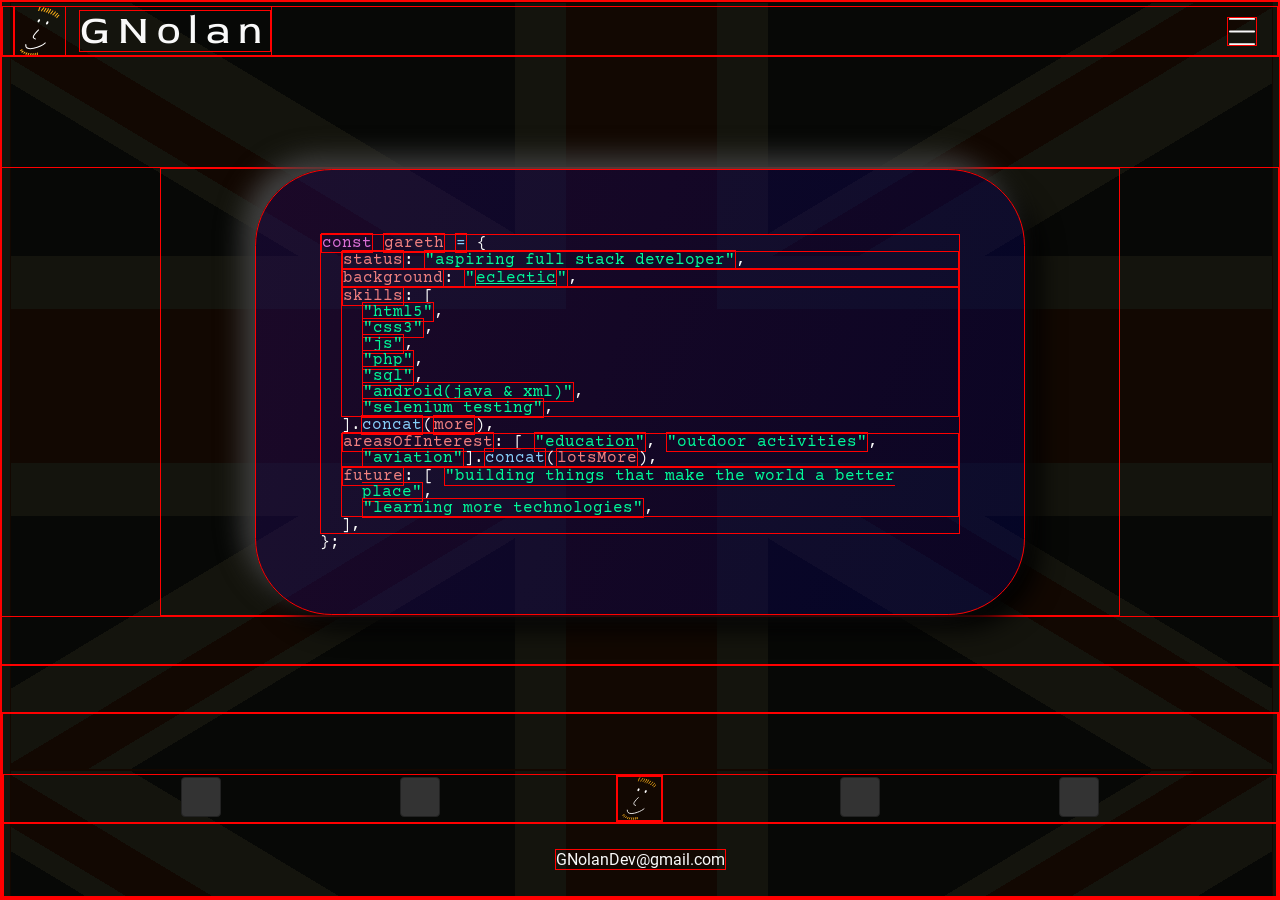
==== index.html @ c21ca638 "Animate menu with js - need to fix over wide screen problem" ====
<!DOCTYPE html>
<html lang="en">
  <head>
    <meta charset="UTF-8" />
    <meta http-equiv="X-UA-Compatible" content="IE=edge" />
    <meta name="viewport" content="width=device-width, initial-scale=1.0" />
    <link rel="stylesheet" href="css/normalise.css" />
    <link rel="stylesheet" href="css/unionflagbackground.css" />
    <link rel="stylesheet" href="css/main.css" />
    <title>Portfolio Playground</title>
  </head>
  <body>
    <div id="background-container">
      <div class="flag-uk-container"></div>
      <div class="flag-uk-container" id="flagBackground2"></div>
      <div class="flag-uk-container" id="flagBackground3"></div>
    </div>
    <div id="overlay"></div>
    <header id="pageHeader">
      <nav>
        <a href="index.html#pageHeader" id="homeLogoLink">
          <div class="logo logo-dark" id="logoNavbar"></div>
          <h1>GNolan</h1>
        </a>
        <ul id="menu">
          <li><a href="about.html">About Me</a></li>
          <li><a href="skills.html">Skills</a></li>
          <li><a href="projects.html">Projects</a></li>
          <li><a href="blog.html">Blog</a></li>
          <li><a href="resources.html">Resources</a></li>
          <li><a href="contact.html">Contact</a></li>
        </ul>
        <svg
          id="hamburgerIcon"
          height="29px"
          width="30px"
          viewBox="0 0 29 30"
          version="1.1"
          xmlns="http://www.w3.org/2000/svg"
          xmlns:xlink="http://www.w3.org/1999/xlink"
        >
          <g>
            <g>
              <rect
                class="tophamburger hamburger"
                x="0"
                y="0"
                width="29"
                height="2"
                rx="1"
              ></rect>
              <rect
                class="middlehamburger hamburger"
                x="0"
                y="14"
                width="29"
                height="2"
                rx="1"
              ></rect>
              <rect
                class="bottomhamburger hamburger"
                x="0"
                y="28"
                width="29"
                height="2"
                rx="1"
              ></rect>
            </g>
          </g>
        </svg>
      </nav>
    </header>
    <main>
      <section id="hero-container">
        <div id="hero-content">
          <div class="tab">
            <span class="declare-word">const</span>
            <span class="variable-word">gareth</span>
            <span class="method-word">=</span> {
            <div class="tab">
              <span class="variable-word">status</span>:
              <span class="string-word">"aspiring full stack developer"</span>,
            </div>
            <div class="tab">
              <span class="variable-word">background</span>:
              <span class="string-word"
                >"<a href="about.html">eclectic</a>"</span
              >,<br />
            </div>
            <div class="tab">
              <span class="variable-word">skills</span>: [<br />
              <span class="string-word">"html5"</span>,<br />
              <span class="string-word">"css3"</span>,<br />
              <span class="string-word">"js"</span>,<br />
              <span class="string-word">"php"</span>,<br />
              <span class="string-word">"sql"</span>,<br />
              <span class="string-word">"android(java & xml)"</span>,<br />
              <span class="string-word">"selenium testing"</span>,
            </div>
            ].<span class="method-word">concat</span>(<span
              class="variable-word"
              >more</span
            >),<br />
            <div class="tab">
              <span class="variable-word">areasOfInterest</span>: [
              <span class="string-word">"education"</span>,
              <span class="string-word">"outdoor activities"</span>,
              <span class="string-word">"aviation"</span>].<span
                class="method-word"
                >concat</span
              >(<span class="variable-word">lotsMore</span>),
            </div>
            <div class="tab">
              <span class="variable-word">future</span>: [
              <span class="string-word"
                >"building things that make the world a better place"</span
              >,<br />
              <span class="string-word">"learning more technologies"</span>,
            </div>
            ],<br />
          </div>
          };
        </div>
      </section>
    </main>
    <div id="footerSpacer"></div>
    <footer>
      <address>
        <section id="socialContainer">
          <div class="social-media" id="logoFB"></div>
          <div class="social-media" id="logoTW"></div>
          <div id="logoDecorationContainer">
            <div class="logo logo-dark" id="logoDecoration"></div>
          </div>
          <div class="social-media" id="logoLI"></div>
          <div class="social-media" id="logoEM"></div>
        </section>
        <div id="footerEmail">
          <a href="mailto:GNolanDev@gmail.com">GNolanDev@gmail.com</a>
        </div>
      </address>
    </footer>
    <script src="js/menu.js"></script>
  </body>
</html>
---- css/normalise.css ----
/* Thanks to http://meyerweb.com/eric/tools/css/reset/  for some time saving :-)
   v2.0 | 20110126
   License: none (public domain)
   With further additions by GNolan
*/

*,
*::before,
*::after {
  box-sizing: border-box;
}

html,
body,
div,
span,
applet,
object,
iframe,
h1,
h2,
h3,
h4,
h5,
h6,
p,
blockquote,
pre,
a,
abbr,
acronym,
address,
big,
cite,
code,
del,
dfn,
em,
img,
ins,
kbd,
q,
s,
samp,
small,
strike,
strong,
sub,
sup,
tt,
var,
b,
u,
i,
center,
dl,
dt,
dd,
ol,
ul,
li,
fieldset,
form,
label,
legend,
table,
caption,
tbody,
tfoot,
thead,
tr,
th,
td,
article,
aside,
canvas,
details,
embed,
figure,
figcaption,
footer,
header,
hgroup,
menu,
nav,
output,
ruby,
section,
summary,
time,
mark,
audio,
video {
  margin: 0;
  padding: 0;
  border: 0;
  font-size: 100%;
  font: inherit;
  vertical-align: baseline;
}
/* HTML5 display-role reset for older browsers */
article,
aside,
details,
figcaption,
figure,
footer,
header,
hgroup,
menu,
nav,
section {
  display: block;
}
body {
  line-height: 1;
}
ol,
ul {
  list-style: none;
}
blockquote,
q {
  quotes: none;
}
blockquote:before,
blockquote:after,
q:before,
q:after {
  content: "";
  content: none;
}
table {
  border-collapse: collapse;
  border-spacing: 0;
}

a {
  color: inherit;
  text-decoration: none;
}

/* *:focus {
  outline: none;
} */
---- css/unionflagbackground.css ----
:root {
  --flag-blue: rgb(0, 36, 125);
  --flag-red: rgb(207, 20, 43);
  /* set this to adjust the size of the flag: 1vw makes the flag take 100% of the viewport width
   * 0.5vw gives half width etc */
  --flag-unit: 1vw;
}

.flag-uk-container {
  background-color: var(--flag-blue);
  height: calc(60 * var(--flag-unit));
  left: 0;
  margin: auto;
  right: 0;
  width: calc(100 * var(--flag-unit) - 17px);
}

.flag-uk-container:before {
  content: "";
  display: block;
  height: 100%;
  width: 100%;
  background: linear-gradient(
      transparent 40%,
      var(--flag-red) 40%,
      var(--flag-red) 60%,
      transparent 60%
    ),
    linear-gradient(
      90deg,
      transparent 44%,
      var(--flag-red) 44%,
      var(--flag-red) 56%,
      transparent 56%
    ),
    linear-gradient(transparent 33%, white 33%, white 67%, transparent 67%),
    linear-gradient(
      90deg,
      transparent 40%,
      white 40%,
      white 60%,
      transparent 60%
    ),
    /* little red lines here */ /* bottom-right */
      linear-gradient(
        31deg,
        transparent 50%,
        var(--flag-red) 0,
        var(--flag-red) 53.4%,
        transparent 0
      )
      calc(50 * var(--flag-unit)) calc(30 * var(--flag-unit)),
    /* top left */
      linear-gradient(
        31deg,
        transparent 50%,
        var(--flag-red) 0,
        var(--flag-red) 53.4%,
        transparent 0
      )
      calc(-50 * var(--flag-unit)) calc(-26 * var(--flag-unit)),
    /* top right */
      linear-gradient(
        329deg,
        transparent 50%,
        var(--flag-red) 0,
        var(--flag-red) 53.4%,
        transparent 0
      )
      calc(50 * var(--flag-unit)) calc(-30 * var(--flag-unit)),
    /* bottom left */
      linear-gradient(
        329deg,
        transparent 50%,
        var(--flag-red) 0,
        var(--flag-red) 53.4%,
        transparent 0
      )
      calc(-50 * var(--flag-unit)) calc(34 * var(--flag-unit)),
    linear-gradient(
      31deg,
      transparent 45%,
      white 45%,
      white 55%,
      transparent 55%
    ),
    linear-gradient(
      329deg,
      transparent 45%,
      white 45%,
      white 55%,
      transparent 55%
    );
  background-repeat: no-repeat;
}
---- css/main.css ----
:root {
  /* unit to control the size of the flag background */
  --flag-unit: 1vw;
  --color-dark-foreground: #f9f9f9;
  --color-dark-background: #101010;
}

/* removed browser default highlighting as it looks awful! */
/* *:focus::after {
  content: "";
  display: block;
  height: 2px;
  background-color: var(--color-dark-foreground);
  width: 100%;
} */

:root * {
  border: 1px solid red;
}

@font-face {
  font-family: "Red Rose";
  src: url("../fonts/RedRose-VariableFont_wght.ttf");
}

@font-face {
  font-family: "Courier Prime";
  src: url("../fonts/Courier_Prime/CourierPrime-Regular.ttf");
}

@font-face {
  font-family: Roboto-Regular;
  src: url("../fonts/Roboto-Regular.ttf");
}

@font-face {
  font-family: Raleway;
  src: url("../fonts/Raleway-VariableFont_wght.ttf");
}

@font-face {
  font-family: RalewayDots;
  src: url("../fonts/RalewayDots-Regular.ttf");
}

@font-face {
  font-family: PoiretOne;
  src: url("../fonts/PoiretOne-Regular.ttf");
}

@font-face {
  font-family: Forum;
  src: url("../fonts/Forum-Regular.ttf");
}

body {
  color: var(--color-dark-foreground);
  display: flex;
  flex-direction: column;
  font-family: Roboto-Regular, Verdana, Geneva, Tahoma, sans-serif;
  justify-content: space-between;
  min-height: 100vh;
}

#background-container {
  height: 100%;
  position: fixed;
  overflow: hidden;
  width: 100%;
  z-index: -2;
}

.flag-uk-container {
  position: absolute;
}

#flagBackground2 {
  display: block;
  top: calc(60 * var(--flag-unit));
}

#flagBackground3 {
  display: block;
  top: calc(2 * (60 * var(--flag-unit)));
}

#overlay {
  background-color: rgba(8, 8, 0, 0.95);
  height: 100%;
  position: fixed;
  width: 100%;
  z-index: -1;
}

#pageHeader {
  color: var(--color-dark-foreground);
  display: flex;
  flex-grow: 0;
  font-family: "Red Rose", Verdana, Geneva, Tahoma, sans-serif;
  height: 56px;
  margin-bottom: 5vw;
  padding-top: 4px;
}

#pageHeader h1 {
  font-size: 2.5rem;
  letter-spacing: 0.5rem;
  margin-left: 1vw;
}

.logo-dark {
  content: url("../images/logos/colour_beard_no_eb_ondarkbg_thicker.svg");
}

#logoNavbar {
  height: 52px;
  width: 52px;
}

#logoDecoration {
  height: 45px;
  width: 45px;
}

#homeLogoLink {
  align-items: center;
  display: flex;
  margin-left: 10px;
}

#hamburgerIcon {
  fill: var(--color-dark-foreground);
  margin: auto 20px;
}

#pageHeader .hamburger {
  transition: all 0.3s ease-out;
}

#pageHeader.expanded .tophamburger {
  transform: translate3d(5px, 5px, 0) rotate(45deg);
  transform-origin: top left;
}

#pageHeader.expanded .middlehamburger {
  width: 0;
}

#pageHeader.expanded .bottomhamburger {
  transform: translate3d(-16px, 6px, 0) rotate(-45deg);
  transform-origin: top left;
}

#pageHeader > nav {
  align-items: center;
  display: flex;
  justify-content: space-between;
  overflow: hidden;
  width: 100%;
}

#pageHeader > nav ul {
  transition: opacity 0.5s ease, left 0.3s ease;
  background-color: var(--color-dark-background);
  display: flex;
  flex-direction: column;
  height: calc(100% - 60px);
  left: 100%;
  opacity: 0;
  position: absolute;
  top: 58px;
  width: 0;
}

#pageHeader > nav ul a {
  display: block;
}

#pageHeader.expanded > nav ul {
  left: 0;
  opacity: 1;
  padding: 10px 20px;
  transition: opacity 0.3s ease, left 0.1s ease-in;
  width: 100%;
}

#pageHeader > nav ul li {
  font-family: Raleway, Verdana, Geneva, Tahoma, sans-serif;
  font-size: 2rem;
  letter-spacing: 0.1rem;
  line-height: 2rem;
  padding: 10px 0;
  transition: font-size ease 0.2s;
}

#pageHeader > nav ul li:hover,
#pageHeader > nav ul li:focus {
  font-size: 2.2rem;
}

main {
  flex-grow: 0;
}

#hero-container {
  font-family: "Courier Prime", monospace;
  margin: 0 auto;
  max-width: 75vw;
}

#hero-content {
  background-image: linear-gradient(
      110deg,
      rgba(161, 35, 35, 0.1) 0%,
      rgba(0, 0, 0, 0.1) 100%
    ),
    linear-gradient(rgba(0, 0, 129, 0.3) 0%, rgba(0, 0, 129, 0.3) 100%);
  border-radius: 6vw;
  box-shadow: -1vw -1vw 2vw #404040, 1vw 1vw 2vw black;
  box-sizing: content-box;
  margin: 0 auto;
  max-width: 40em;
  overflow: hidden;
  padding: 5vw;
}

#hero-content a {
  text-decoration: underline;
}

.declare-word {
  color: orchid;
}

.variable-word {
  color: lightcoral;
}

.method-word {
  color: lightskyblue;
}

.string-word {
  color: mediumspringgreen;
}

.tab {
  padding-left: 2ch;
  text-indent: -2ch;
}

#footer-spacer {
  flex-grow: 1;
}

footer {
  flex-grow: 0;
  width: 100%;
}

#socialContainer {
  display: flex;
  justify-content: space-evenly;
  margin-top: 60px;
}

.social-media {
  background-color: #333333;
  border: 1px solid #222222;
  border-radius: 4px;
  height: 40px;
  margin: 2px;
  width: 40px;
}

#footerEmail {
  padding: 28px 0;
  text-align: center;
}

@media (min-aspect-ratio: 5/3) {
  #flagBackground2 {
    display: none;
  }
}

@media (min-aspect-ratio: 5/6) {
  #flagBackground3 {
    display: none;
  }
}

@media only screen and (min-width: 600px) {
  /* #pageHeader > nav ul {
    flex-direction: row;
  } */
}
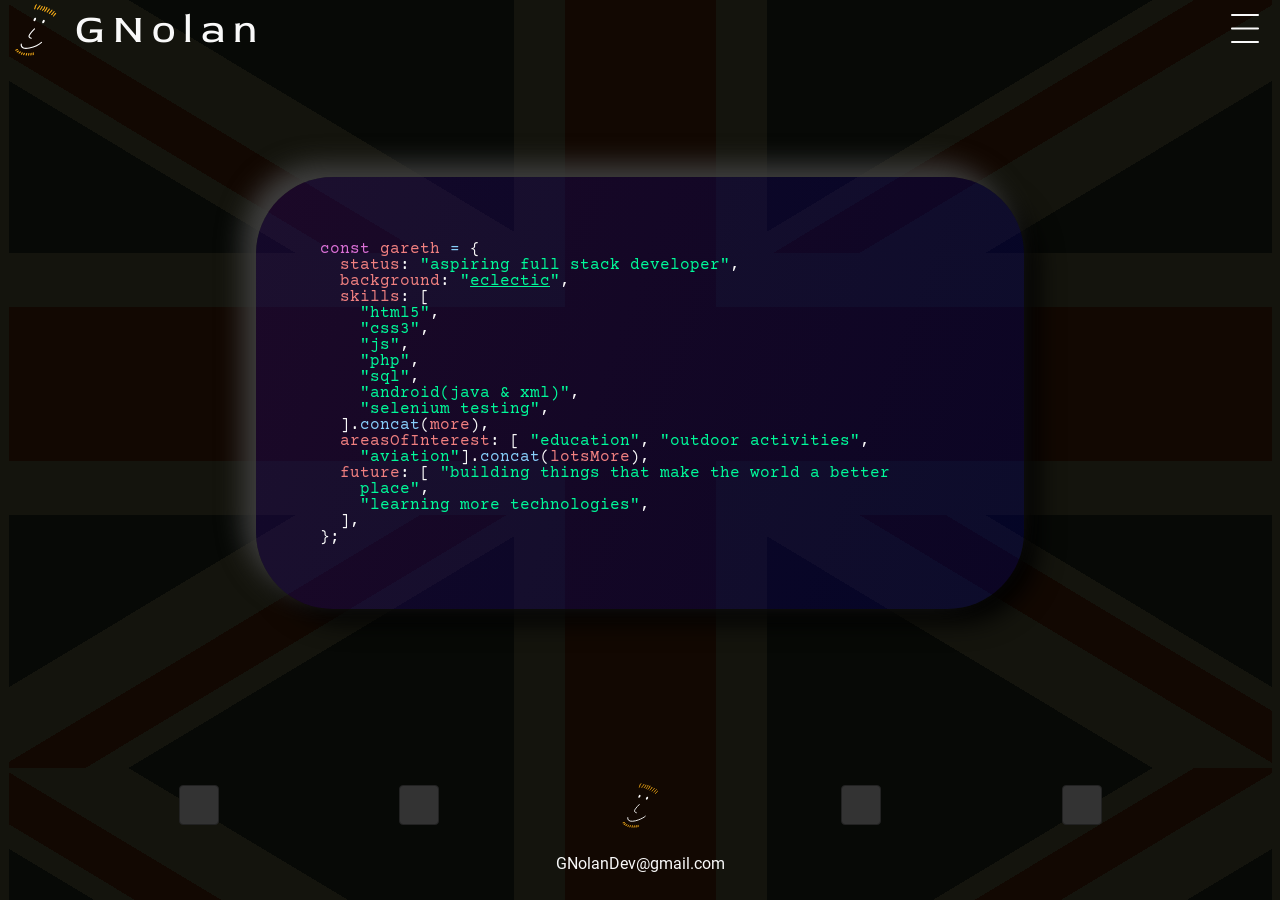
==== commit 4aba8f41: "Add animation on menu open - still to remove brief scrollar appearance on expansion" ====
--- a/index.html
+++ b/index.html
@@ -22,6 +22,45 @@
           <div class="logo logo-dark" id="logoNavbar"></div>
           <h1>GNolan</h1>
         </a>
+        <button id="hamburgerIcon">
+          <svg
+            height="29px"
+            width="30px"
+            viewBox="0 0 29 30"
+            version="1.1"
+            xmlns="http://www.w3.org/2000/svg"
+            xmlns:xlink="http://www.w3.org/1999/xlink"
+          >
+            <g>
+              <g>
+                <rect
+                  class="tophamburger hamburger"
+                  x="0"
+                  y="0"
+                  width="29"
+                  height="2"
+                  rx="1"
+                ></rect>
+                <rect
+                  class="middlehamburger hamburger"
+                  x="0"
+                  y="14"
+                  width="29"
+                  height="2"
+                  rx="1"
+                ></rect>
+                <rect
+                  class="bottomhamburger hamburger"
+                  x="0"
+                  y="28"
+                  width="29"
+                  height="2"
+                  rx="1"
+                ></rect>
+              </g>
+            </g>
+          </svg>
+        </button>
         <ul id="menu">
           <li><a href="about.html">About Me</a></li>
           <li><a href="skills.html">Skills</a></li>
@@ -30,44 +69,6 @@
           <li><a href="resources.html">Resources</a></li>
           <li><a href="contact.html">Contact</a></li>
         </ul>
-        <svg
-          id="hamburgerIcon"
-          height="29px"
-          width="30px"
-          viewBox="0 0 29 30"
-          version="1.1"
-          xmlns="http://www.w3.org/2000/svg"
-          xmlns:xlink="http://www.w3.org/1999/xlink"
-        >
-          <g>
-            <g>
-              <rect
-                class="tophamburger hamburger"
-                x="0"
-                y="0"
-                width="29"
-                height="2"
-                rx="1"
-              ></rect>
-              <rect
-                class="middlehamburger hamburger"
-                x="0"
-                y="14"
-                width="29"
-                height="2"
-                rx="1"
-              ></rect>
-              <rect
-                class="bottomhamburger hamburger"
-                x="0"
-                y="28"
-                width="29"
-                height="2"
-                rx="1"
-              ></rect>
-            </g>
-          </g>
-        </svg>
       </nav>
     </header>
     <main>
--- a/css/normalise.css
+++ b/css/normalise.css
@@ -140,6 +140,14 @@
   text-decoration: none;
 }
 
+button {
+  all: unset;
+}
+
+button:focus:not(:focus-visible) {
+  outline: none;
+}
+
 /* *:focus {
   outline: none;
 } */
--- a/css/main.css
+++ b/css/main.css
@@ -14,9 +14,9 @@
   width: 100%;
 } */
 
-:root * {
+/* :root * {
   border: 1px solid red;
-}
+} */
 
 @font-face {
   font-family: "Red Rose";
@@ -60,6 +60,10 @@
   font-family: Roboto-Regular, Verdana, Geneva, Tahoma, sans-serif;
   justify-content: space-between;
   min-height: 100vh;
+}
+
+button:focus-visible {
+  box-shadow: 0 0 4px 0 black, 0 0 14px 0 var(--color-dark-foreground);
 }
 
 #background-container {
@@ -160,13 +164,16 @@
 }
 
 #pageHeader > nav ul {
-  transition: opacity 0.5s ease, left 0.3s ease;
+  transition: padding 0.5s ease, opacity 0.5s ease, left 0.3s ease,
+    width 0.2s ease;
   background-color: var(--color-dark-background);
   display: flex;
   flex-direction: column;
   height: calc(100% - 60px);
   left: 100%;
   opacity: 0;
+  overflow: hidden;
+  padding: 0;
   position: absolute;
   top: 58px;
   width: 0;
@@ -180,7 +187,8 @@
   left: 0;
   opacity: 1;
   padding: 10px 20px;
-  transition: opacity 0.3s ease, left 0.1s ease-in;
+  transition: padding 0.01s ease 0.05s, opacity 0.4s ease, left 0.05s ease-in,
+    width 0.01s ease-in 0.05s;
   width: 100%;
 }
 
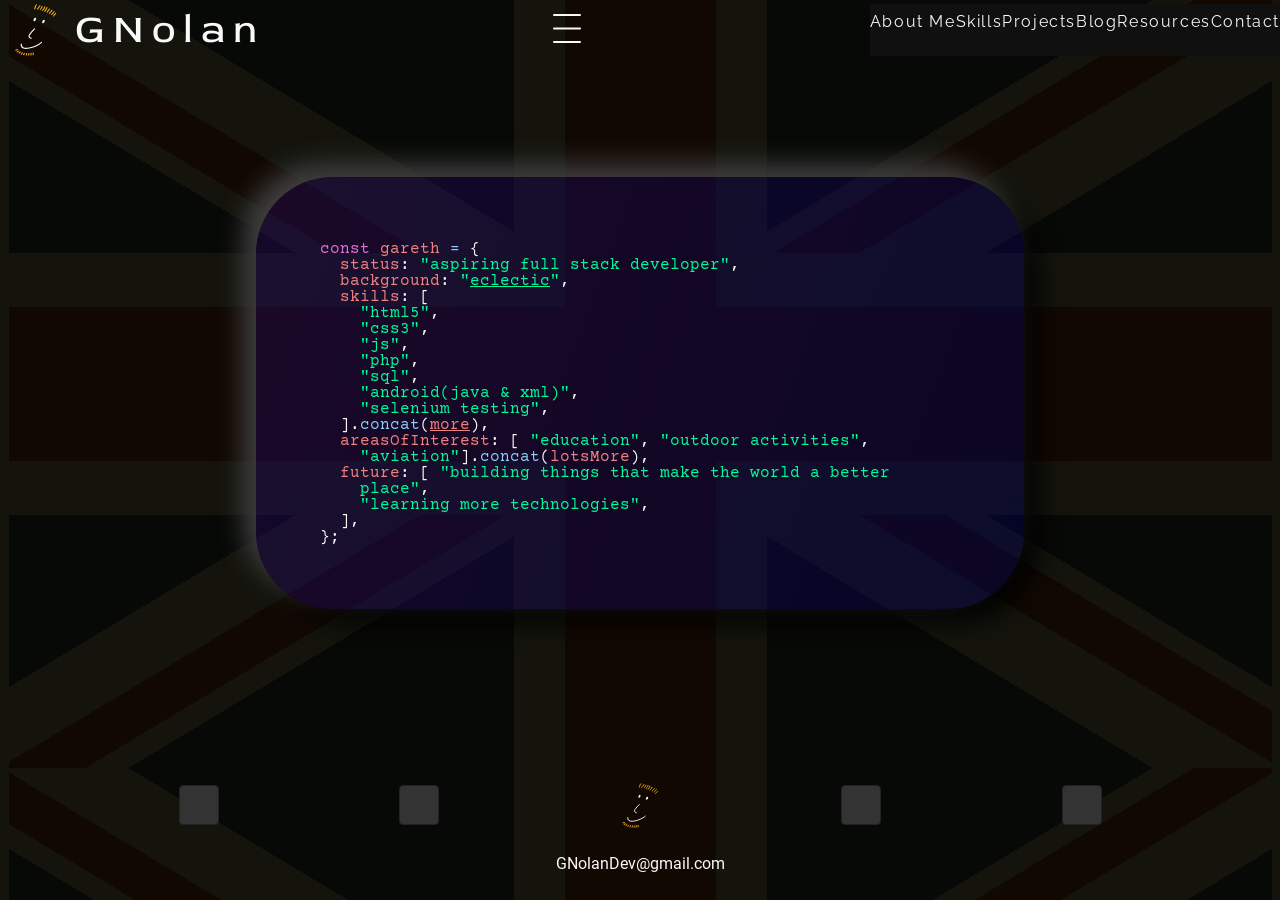
==== commit f6e8760e: "Finish animating dropdown nav menu & improve focus highlight style. Begin larger screens menu style." ====
--- a/index.html
+++ b/index.html
@@ -100,7 +100,7 @@
             </div>
             ].<span class="method-word">concat</span>(<span
               class="variable-word"
-              >more</span
+              ><a href="skills.html">more</a></span
             >),<br />
             <div class="tab">
               <span class="variable-word">areasOfInterest</span>: [
--- a/css/normalise.css
+++ b/css/normalise.css
@@ -8,6 +8,10 @@
 *::before,
 *::after {
   box-sizing: border-box;
+}
+
+*:focus {
+  outline: none;
 }
 
 html,
@@ -147,7 +151,3 @@
 button:focus:not(:focus-visible) {
   outline: none;
 }
-
-/* *:focus {
-  outline: none;
-} */
--- a/css/main.css
+++ b/css/main.css
@@ -1,23 +1,22 @@
 :root {
   /* unit to control the size of the flag background */
   --flag-unit: 1vw;
-  --color-dark-foreground: #f9f9f9;
-  --color-dark-background: #101010;
+  --color-foreground: #f9f9f9;
+  --color-background: #101010;
 }
 
 /* removed browser default highlighting as it looks awful! */
-/* *:focus::after {
-  content: "";
-  display: block;
-  height: 2px;
-  background-color: var(--color-dark-foreground);
-  width: 100%;
-} */
+*:focus {
+  outline: 2px dotted var(--color-foreground);
+  outline-offset: 4px;
+}
 
 /* :root * {
   border: 1px solid red;
 } */
 
+/* TODO: Social media Icons  */
+
 @font-face {
   font-family: "Red Rose";
   src: url("../fonts/RedRose-VariableFont_wght.ttf");
@@ -54,7 +53,7 @@
 }
 
 body {
-  color: var(--color-dark-foreground);
+  color: var(--color-foreground);
   display: flex;
   flex-direction: column;
   font-family: Roboto-Regular, Verdana, Geneva, Tahoma, sans-serif;
@@ -63,7 +62,8 @@
 }
 
 button:focus-visible {
-  box-shadow: 0 0 4px 0 black, 0 0 14px 0 var(--color-dark-foreground);
+  box-shadow: 0 0 4px 0 var(--color-background),
+    0 0 14px 0 var(--color-foreground);
 }
 
 #background-container {
@@ -97,7 +97,7 @@
 }
 
 #pageHeader {
-  color: var(--color-dark-foreground);
+  color: var(--color-foreground);
   display: flex;
   flex-grow: 0;
   font-family: "Red Rose", Verdana, Geneva, Tahoma, sans-serif;
@@ -133,7 +133,7 @@
 }
 
 #hamburgerIcon {
-  fill: var(--color-dark-foreground);
+  fill: var(--color-foreground);
   margin: auto 20px;
 }
 
@@ -159,14 +159,13 @@
   align-items: center;
   display: flex;
   justify-content: space-between;
-  overflow: hidden;
   width: 100%;
 }
 
 #pageHeader > nav ul {
-  transition: padding 0.5s ease, opacity 0.5s ease, left 0.3s ease,
-    width 0.2s ease;
-  background-color: var(--color-dark-background);
+  transition: padding 0.01s 0.5s, opacity 0.5s ease, left 0.01s 0.51s,
+    width 0.01s 0.5s;
+  background-color: var(--color-background);
   display: flex;
   flex-direction: column;
   height: calc(100% - 60px);
@@ -196,7 +195,7 @@
   font-family: Raleway, Verdana, Geneva, Tahoma, sans-serif;
   font-size: 2rem;
   letter-spacing: 0.1rem;
-  line-height: 2rem;
+  line-height: 2;
   padding: 10px 0;
   transition: font-size ease 0.2s;
 }
@@ -298,8 +297,19 @@
   }
 }
 
-@media only screen and (min-width: 600px) {
-  /* #pageHeader > nav ul {
+@media only screen and (min-width: 900px) {
+  #pageHeader > nav ul {
     flex-direction: row;
-  } */
-}
+    height: 100%;
+    left: 0;
+    opacity: 1;
+    position: relative;
+    top: 0;
+    width: revert;
+  }
+
+  #pageHeader > nav ul li {
+    font-size: 1rem;
+    line-height: 1;
+  }
+}
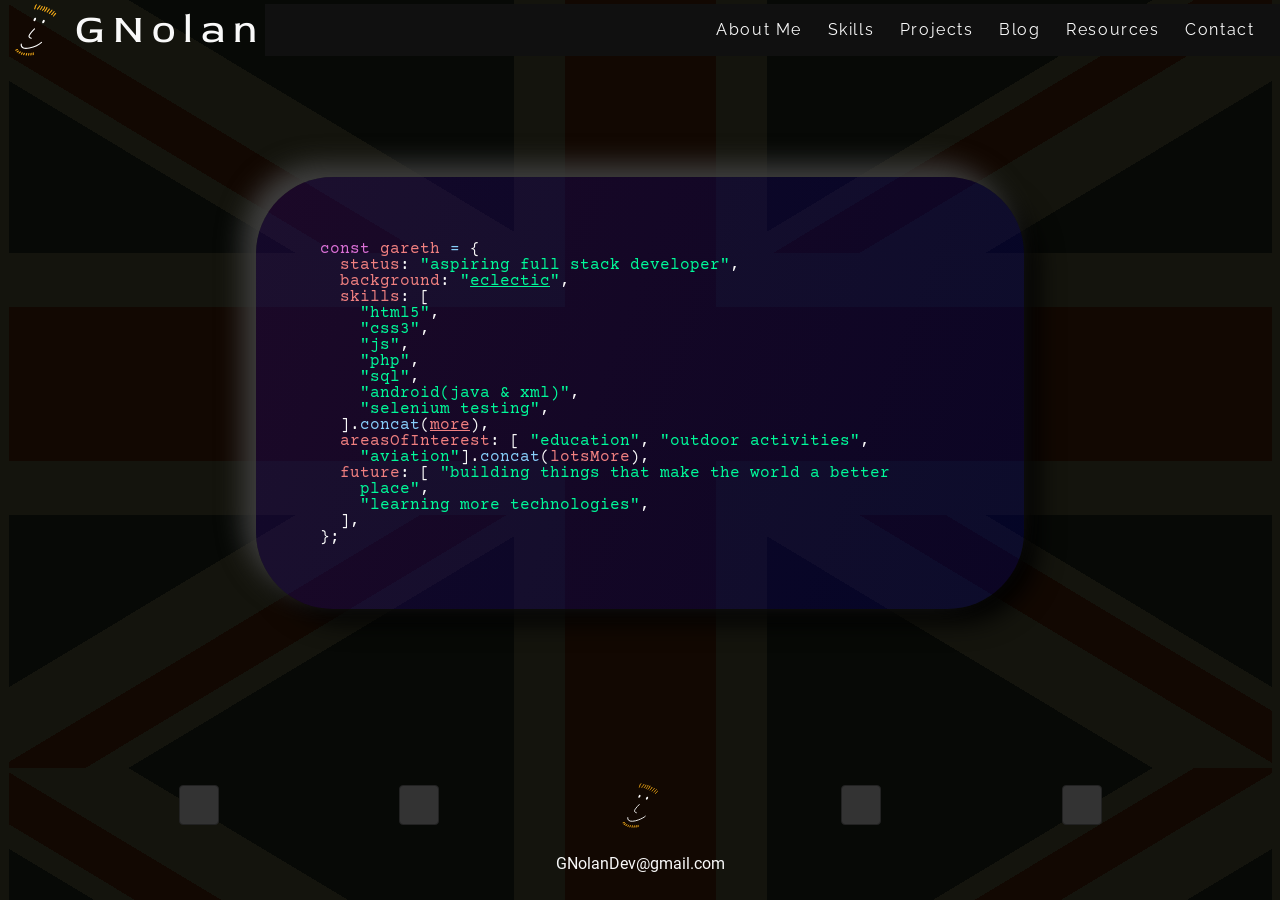
==== commit d169682d: "Fix favicon so chrome doesn't break by removing svg. Begin 'skills' page" ====
--- a/index.html
+++ b/index.html
@@ -4,10 +4,16 @@
     <meta charset="UTF-8" />
     <meta http-equiv="X-UA-Compatible" content="IE=edge" />
     <meta name="viewport" content="width=device-width, initial-scale=1.0" />
+    <link rel="icon" href="images/logos/favicons/favicon.ico" />
+    <link
+      rel="icon"
+      type="image/png"
+      href="images/logos/favicons/favicon.png"
+    />
     <link rel="stylesheet" href="css/normalise.css" />
     <link rel="stylesheet" href="css/unionflagbackground.css" />
     <link rel="stylesheet" href="css/main.css" />
-    <title>Portfolio Playground</title>
+    <title>GNolan Developer Portfolio</title>
   </head>
   <body>
     <div id="background-container">
--- a/css/main.css
+++ b/css/main.css
@@ -201,8 +201,9 @@
 }
 
 #pageHeader > nav ul li:hover,
-#pageHeader > nav ul li:focus {
+#pageHeader > nav ul li a:focus {
   font-size: 2.2rem;
+  transition: font-size ease 0.2s;
 }
 
 main {
@@ -298,11 +299,19 @@
 }
 
 @media only screen and (min-width: 900px) {
+  #hamburgerIcon {
+    display: none;
+  }
+
   #pageHeader > nav ul {
+    align-items: center;
     flex-direction: row;
+    flex-grow: 1;
     height: 100%;
+    justify-content: flex-end;
     left: 0;
     opacity: 1;
+    padding-right: 1vw;
     position: relative;
     top: 0;
     width: revert;
@@ -311,5 +320,18 @@
   #pageHeader > nav ul li {
     font-size: 1rem;
     line-height: 1;
-  }
-}
+    padding: 0 1vw;
+  }
+
+  #pageHeader > nav ul li:hover,
+  #pageHeader > nav ul li a:focus {
+    font-size: 1.3rem;
+  }
+}
+
+@media only screen and (max-width: 380px) {
+  /* alter text in main element to fit smaller screens a little better */
+  #hero-content {
+    font-size: 0.8rem;
+  }
+}
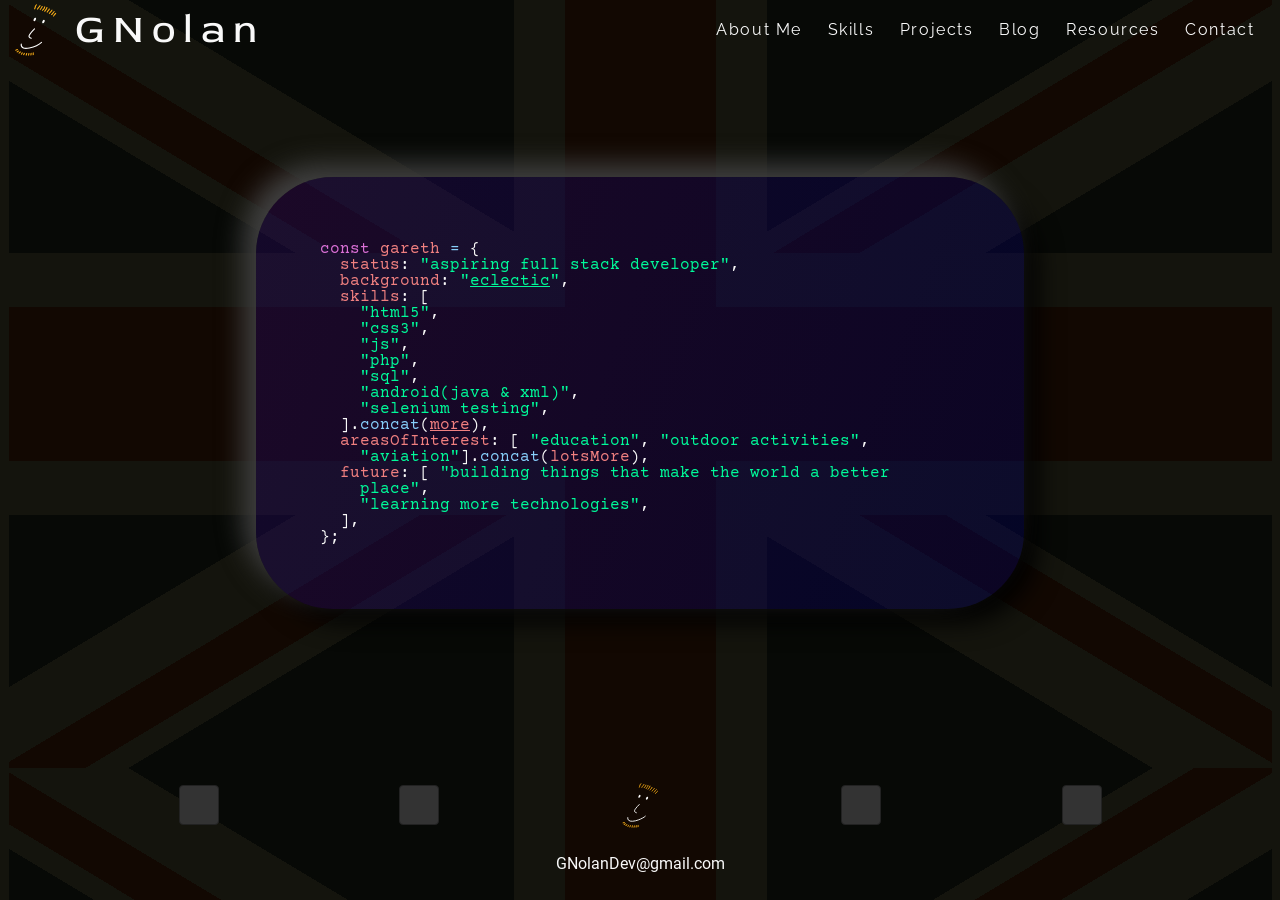
==== commit d879f5da: "Fix some menu/background edge cases. Refactor some styles." ====
--- a/index.html
+++ b/index.html
@@ -13,6 +13,8 @@
     <link rel="stylesheet" href="css/normalise.css" />
     <link rel="stylesheet" href="css/unionflagbackground.css" />
     <link rel="stylesheet" href="css/main.css" />
+    <link rel="stylesheet" href="css/indexonly.css" />
+    <link rel="stylesheet" href="css/dark-theme.css" />
     <title>GNolan Developer Portfolio</title>
   </head>
   <body>
@@ -25,7 +27,7 @@
     <header id="pageHeader">
       <nav>
         <a href="index.html#pageHeader" id="homeLogoLink">
-          <div class="logo logo-dark" id="logoNavbar"></div>
+          <div class="logo" id="logoNavbar"></div>
           <h1>GNolan</h1>
         </a>
         <button id="hamburgerIcon">
@@ -137,7 +139,7 @@
           <div class="social-media" id="logoFB"></div>
           <div class="social-media" id="logoTW"></div>
           <div id="logoDecorationContainer">
-            <div class="logo logo-dark" id="logoDecoration"></div>
+            <div class="logo" id="logoDecoration"></div>
           </div>
           <div class="social-media" id="logoLI"></div>
           <div class="social-media" id="logoEM"></div>
--- a/css/main.css
+++ b/css/main.css
@@ -1,8 +1,10 @@
 :root {
   /* unit to control the size of the flag background */
   --flag-unit: 1vw;
+  /* default dark theme style */
   --color-foreground: #f9f9f9;
   --color-background: #101010;
+  --logo-url: url("../images/logos/colour_beard_no_eb_ondarkbg_thicker.svg");
 }
 
 /* removed browser default highlighting as it looks awful! */
@@ -112,8 +114,8 @@
   margin-left: 1vw;
 }
 
-.logo-dark {
-  content: url("../images/logos/colour_beard_no_eb_ondarkbg_thicker.svg");
+.logo {
+  content: var(--logo-url);
 }
 
 #logoNavbar {
@@ -130,6 +132,7 @@
   align-items: center;
   display: flex;
   margin-left: 10px;
+  overflow: hidden;
 }
 
 #hamburgerIcon {
@@ -185,19 +188,28 @@
 #pageHeader.expanded > nav ul {
   left: 0;
   opacity: 1;
+  overflow: visible;
   padding: 10px 20px;
   transition: padding 0.01s ease 0.05s, opacity 0.4s ease, left 0.05s ease-in,
     width 0.01s ease-in 0.05s;
   width: 100%;
+}
+
+/* collapse main content on flyout menu open - only needed for v low 
+ * aspect ratio viewports where scrolling of menu is possible */
+#pageHeader.expanded ~ * {
+  height: 0;
+  overflow: hidden;
 }
 
 #pageHeader > nav ul li {
   font-family: Raleway, Verdana, Geneva, Tahoma, sans-serif;
   font-size: 2rem;
   letter-spacing: 0.1rem;
-  line-height: 2;
-  padding: 10px 0;
+  line-height: 3rem;
+  padding: 4px 0;
   transition: font-size ease 0.2s;
+  white-space: nowrap;
 }
 
 #pageHeader > nav ul li:hover,
@@ -208,53 +220,6 @@
 
 main {
   flex-grow: 0;
-}
-
-#hero-container {
-  font-family: "Courier Prime", monospace;
-  margin: 0 auto;
-  max-width: 75vw;
-}
-
-#hero-content {
-  background-image: linear-gradient(
-      110deg,
-      rgba(161, 35, 35, 0.1) 0%,
-      rgba(0, 0, 0, 0.1) 100%
-    ),
-    linear-gradient(rgba(0, 0, 129, 0.3) 0%, rgba(0, 0, 129, 0.3) 100%);
-  border-radius: 6vw;
-  box-shadow: -1vw -1vw 2vw #404040, 1vw 1vw 2vw black;
-  box-sizing: content-box;
-  margin: 0 auto;
-  max-width: 40em;
-  overflow: hidden;
-  padding: 5vw;
-}
-
-#hero-content a {
-  text-decoration: underline;
-}
-
-.declare-word {
-  color: orchid;
-}
-
-.variable-word {
-  color: lightcoral;
-}
-
-.method-word {
-  color: lightskyblue;
-}
-
-.string-word {
-  color: mediumspringgreen;
-}
-
-.tab {
-  padding-left: 2ch;
-  text-indent: -2ch;
 }
 
 #footer-spacer {
@@ -305,6 +270,7 @@
 
   #pageHeader > nav ul {
     align-items: center;
+    background-color: transparent;
     flex-direction: row;
     flex-grow: 1;
     height: 100%;
@@ -317,21 +283,36 @@
     width: revert;
   }
 
+  #pageHeader > nav ul a {
+    align-items: center;
+    display: flex;
+    padding: 0 1vw;
+  }
+
   #pageHeader > nav ul li {
+    display: flex;
     font-size: 1rem;
+    height: 100%;
     line-height: 1;
-    padding: 0 1vw;
+    padding: 0;
   }
 
   #pageHeader > nav ul li:hover,
   #pageHeader > nav ul li a:focus {
     font-size: 1.3rem;
   }
-}
-
-@media only screen and (max-width: 380px) {
-  /* alter text in main element to fit smaller screens a little better */
-  #hero-content {
-    font-size: 0.8rem;
-  }
-}
+
+  /* put back main content on larger screens in case of window resizing */
+  #pageHeader.expanded ~ * {
+    height: revert;
+    overflow: revert;
+  }
+
+  #pageHeader.expanded > nav ul {
+    width: revert;
+  }
+
+  #pageHeader > nav ul li {
+    transition: none;
+  }
+}
--- a/css/indexonly.css
+++ b/css/indexonly.css
@@ -0,0 +1,53 @@
+#hero-container {
+  font-family: "Courier Prime", monospace;
+  margin: 0 auto;
+  max-width: 75vw;
+}
+
+#hero-content {
+  background-image: linear-gradient(
+      110deg,
+      rgba(161, 35, 35, 0.1) 0%,
+      rgba(0, 0, 0, 0.1) 100%
+    ),
+    linear-gradient(rgba(0, 0, 129, 0.3) 0%, rgba(0, 0, 129, 0.3) 100%);
+  border-radius: 6vw;
+  box-shadow: -1vw -1vw 2vw #404040, 1vw 1vw 2vw black;
+  box-sizing: content-box;
+  margin: 0 auto;
+  max-width: 40em;
+  overflow: hidden;
+  padding: 5vw;
+}
+
+#hero-content a {
+  text-decoration: underline;
+}
+
+.declare-word {
+  color: orchid;
+}
+
+.variable-word {
+  color: lightcoral;
+}
+
+.method-word {
+  color: lightskyblue;
+}
+
+.string-word {
+  color: mediumspringgreen;
+}
+
+.tab {
+  padding-left: 2ch;
+  text-indent: -2ch;
+}
+
+@media only screen and (max-width: 380px) {
+  /* alter text in main element to fit smaller screens a little better */
+  #hero-content {
+    font-size: 0.8rem;
+  }
+}
--- a/css/dark-theme.css
+++ b/css/dark-theme.css
@@ -0,0 +1,5 @@
+:root {
+  --color-foreground: #f9f9f9;
+  --color-background: #101010;
+  --logo-url: url("../images/logos/colour_beard_no_eb_ondarkbg_thicker.svg");
+}
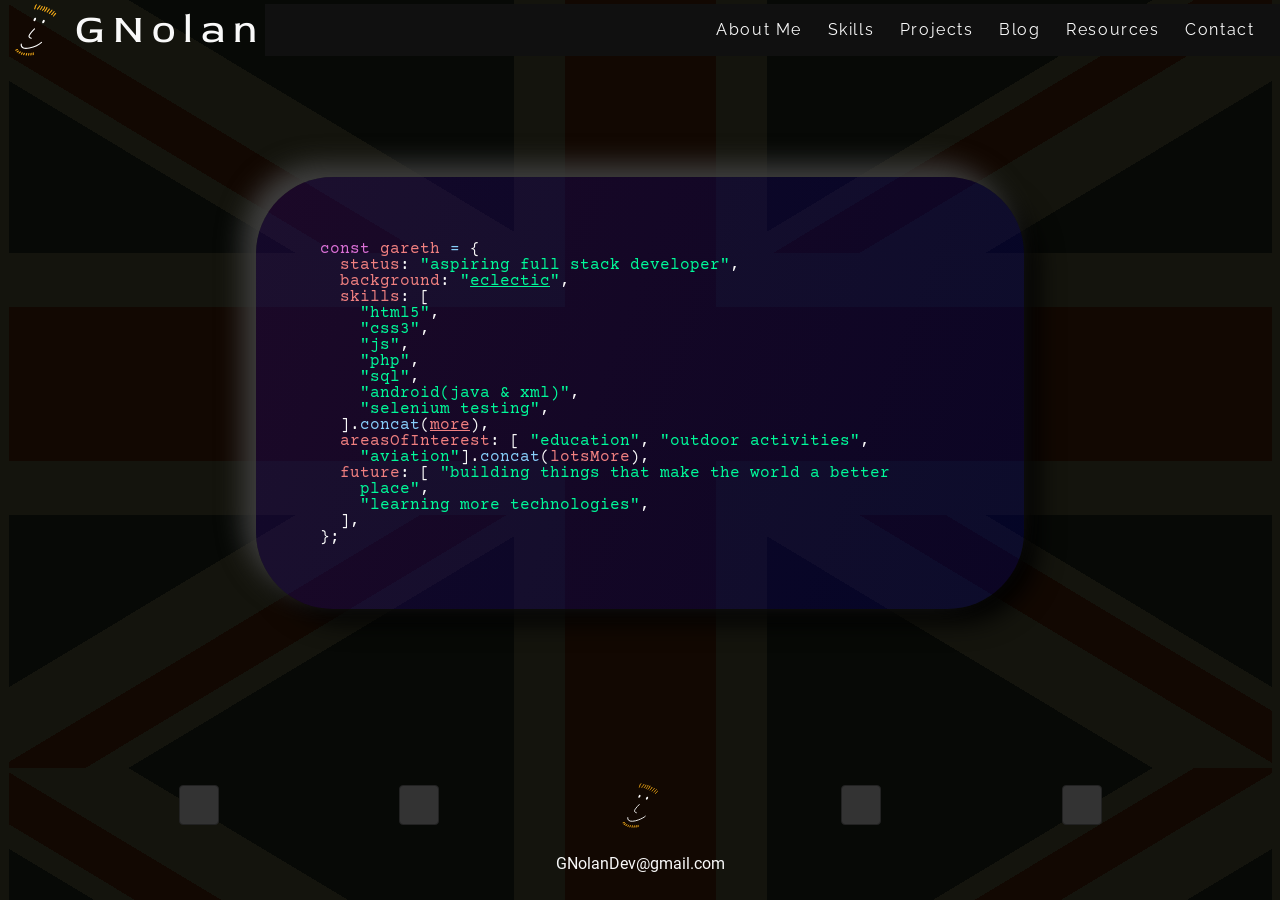
==== commit bdd1dfb4: "Add some styling, move logo url into css variable" ====
--- a/index.html
+++ b/index.html
@@ -13,7 +13,6 @@
     <link rel="stylesheet" href="css/normalise.css" />
     <link rel="stylesheet" href="css/unionflagbackground.css" />
     <link rel="stylesheet" href="css/main.css" />
-    <link rel="stylesheet" href="css/indexonly.css" />
     <link rel="stylesheet" href="css/dark-theme.css" />
     <title>GNolan Developer Portfolio</title>
   </head>
@@ -27,7 +26,7 @@
     <header id="pageHeader">
       <nav>
         <a href="index.html#pageHeader" id="homeLogoLink">
-          <div class="logo" id="logoNavbar"></div>
+          <div class="logo logo-dark" id="logoNavbar"></div>
           <h1>GNolan</h1>
         </a>
         <button id="hamburgerIcon">
@@ -139,7 +138,7 @@
           <div class="social-media" id="logoFB"></div>
           <div class="social-media" id="logoTW"></div>
           <div id="logoDecorationContainer">
-            <div class="logo" id="logoDecoration"></div>
+            <div class="logo logo-dark" id="logoDecoration"></div>
           </div>
           <div class="social-media" id="logoLI"></div>
           <div class="social-media" id="logoEM"></div>
--- a/css/main.css
+++ b/css/main.css
@@ -114,7 +114,7 @@
   margin-left: 1vw;
 }
 
-.logo {
+.logo-dark {
   content: var(--logo-url);
 }
 
@@ -132,7 +132,6 @@
   align-items: center;
   display: flex;
   margin-left: 10px;
-  overflow: hidden;
 }
 
 #hamburgerIcon {
@@ -188,28 +187,19 @@
 #pageHeader.expanded > nav ul {
   left: 0;
   opacity: 1;
-  overflow: visible;
   padding: 10px 20px;
   transition: padding 0.01s ease 0.05s, opacity 0.4s ease, left 0.05s ease-in,
     width 0.01s ease-in 0.05s;
   width: 100%;
-}
-
-/* collapse main content on flyout menu open - only needed for v low 
- * aspect ratio viewports where scrolling of menu is possible */
-#pageHeader.expanded ~ * {
-  height: 0;
-  overflow: hidden;
 }
 
 #pageHeader > nav ul li {
   font-family: Raleway, Verdana, Geneva, Tahoma, sans-serif;
   font-size: 2rem;
   letter-spacing: 0.1rem;
-  line-height: 3rem;
-  padding: 4px 0;
+  line-height: 2;
+  padding: 10px 0;
   transition: font-size ease 0.2s;
-  white-space: nowrap;
 }
 
 #pageHeader > nav ul li:hover,
@@ -220,6 +210,53 @@
 
 main {
   flex-grow: 0;
+}
+
+#hero-container {
+  font-family: "Courier Prime", monospace;
+  margin: 0 auto;
+  max-width: 75vw;
+}
+
+#hero-content {
+  background-image: linear-gradient(
+      110deg,
+      rgba(161, 35, 35, 0.1) 0%,
+      rgba(0, 0, 0, 0.1) 100%
+    ),
+    linear-gradient(rgba(0, 0, 129, 0.3) 0%, rgba(0, 0, 129, 0.3) 100%);
+  border-radius: 6vw;
+  box-shadow: -1vw -1vw 2vw #404040, 1vw 1vw 2vw black;
+  box-sizing: content-box;
+  margin: 0 auto;
+  max-width: 40em;
+  overflow: hidden;
+  padding: 5vw;
+}
+
+#hero-content a {
+  text-decoration: underline;
+}
+
+.declare-word {
+  color: orchid;
+}
+
+.variable-word {
+  color: lightcoral;
+}
+
+.method-word {
+  color: lightskyblue;
+}
+
+.string-word {
+  color: mediumspringgreen;
+}
+
+.tab {
+  padding-left: 2ch;
+  text-indent: -2ch;
 }
 
 #footer-spacer {
@@ -270,7 +307,6 @@
 
   #pageHeader > nav ul {
     align-items: center;
-    background-color: transparent;
     flex-direction: row;
     flex-grow: 1;
     height: 100%;
@@ -301,18 +337,11 @@
   #pageHeader > nav ul li a:focus {
     font-size: 1.3rem;
   }
-
-  /* put back main content on larger screens in case of window resizing */
-  #pageHeader.expanded ~ * {
-    height: revert;
-    overflow: revert;
-  }
-
-  #pageHeader.expanded > nav ul {
-    width: revert;
-  }
-
-  #pageHeader > nav ul li {
-    transition: none;
-  }
-}
+}
+
+@media only screen and (max-width: 380px) {
+  /* alter text in main element to fit smaller screens a little better */
+  #hero-content {
+    font-size: 0.8rem;
+  }
+}
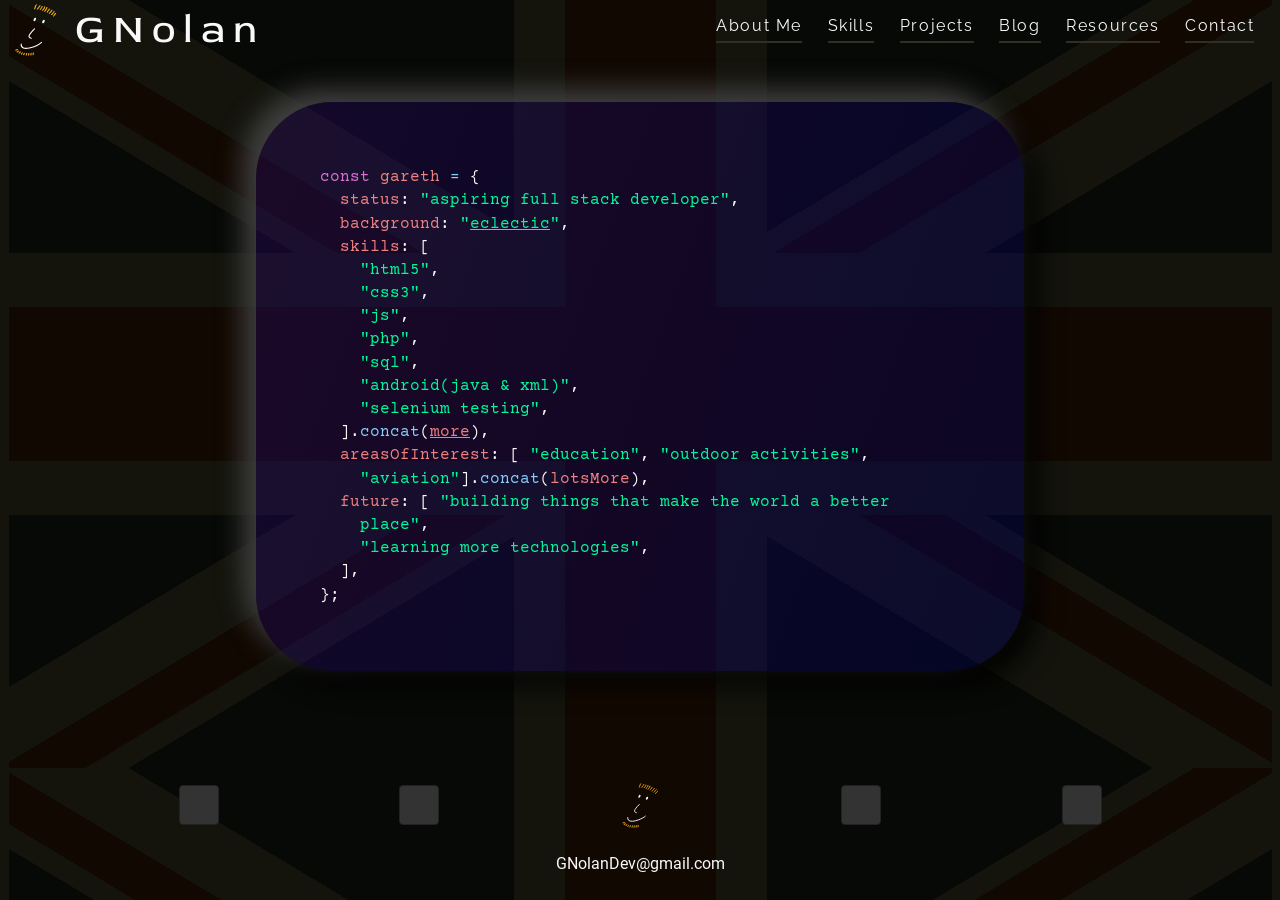
==== commit cfcdf6e5: "Fix conflicts" ====
--- a/index.html
+++ b/index.html
@@ -13,6 +13,7 @@
     <link rel="stylesheet" href="css/normalise.css" />
     <link rel="stylesheet" href="css/unionflagbackground.css" />
     <link rel="stylesheet" href="css/main.css" />
+    <link rel="stylesheet" href="css/indexonly.css" />
     <link rel="stylesheet" href="css/dark-theme.css" />
     <title>GNolan Developer Portfolio</title>
   </head>
@@ -26,8 +27,8 @@
     <header id="pageHeader">
       <nav>
         <a href="index.html#pageHeader" id="homeLogoLink">
-          <div class="logo logo-dark" id="logoNavbar"></div>
-          <h1>GNolan</h1>
+          <div class="logo" id="logoNavbar"></div>
+          <span id="headerName">GNolan</span>
         </a>
         <button id="hamburgerIcon">
           <svg
@@ -138,7 +139,7 @@
           <div class="social-media" id="logoFB"></div>
           <div class="social-media" id="logoTW"></div>
           <div id="logoDecorationContainer">
-            <div class="logo logo-dark" id="logoDecoration"></div>
+            <div class="logo" id="logoDecoration"></div>
           </div>
           <div class="social-media" id="logoLI"></div>
           <div class="social-media" id="logoEM"></div>
--- a/css/main.css
+++ b/css/main.css
@@ -104,17 +104,17 @@
   flex-grow: 0;
   font-family: "Red Rose", Verdana, Geneva, Tahoma, sans-serif;
   height: 56px;
-  margin-bottom: 5vw;
+  margin-bottom: min(3vw, 20px);
   padding-top: 4px;
 }
 
-#pageHeader h1 {
+#headerName {
   font-size: 2.5rem;
   letter-spacing: 0.5rem;
   margin-left: 1vw;
 }
 
-.logo-dark {
+.logo {
   content: var(--logo-url);
 }
 
@@ -132,6 +132,7 @@
   align-items: center;
   display: flex;
   margin-left: 10px;
+  overflow: hidden;
 }
 
 #hamburgerIcon {
@@ -187,19 +188,28 @@
 #pageHeader.expanded > nav ul {
   left: 0;
   opacity: 1;
+  overflow: visible;
   padding: 10px 20px;
   transition: padding 0.01s ease 0.05s, opacity 0.4s ease, left 0.05s ease-in,
     width 0.01s ease-in 0.05s;
   width: 100%;
+}
+
+/* collapse main content on flyout menu open - only needed for v low 
+ * aspect ratio viewports where scrolling of menu is possible */
+#pageHeader.expanded ~ * {
+  height: 0;
+  overflow: hidden;
 }
 
 #pageHeader > nav ul li {
   font-family: Raleway, Verdana, Geneva, Tahoma, sans-serif;
   font-size: 2rem;
   letter-spacing: 0.1rem;
-  line-height: 2;
-  padding: 10px 0;
+  line-height: 3rem;
+  padding: 4px 0;
   transition: font-size ease 0.2s;
+  white-space: nowrap;
 }
 
 #pageHeader > nav ul li:hover,
@@ -212,53 +222,6 @@
   flex-grow: 0;
 }
 
-#hero-container {
-  font-family: "Courier Prime", monospace;
-  margin: 0 auto;
-  max-width: 75vw;
-}
-
-#hero-content {
-  background-image: linear-gradient(
-      110deg,
-      rgba(161, 35, 35, 0.1) 0%,
-      rgba(0, 0, 0, 0.1) 100%
-    ),
-    linear-gradient(rgba(0, 0, 129, 0.3) 0%, rgba(0, 0, 129, 0.3) 100%);
-  border-radius: 6vw;
-  box-shadow: -1vw -1vw 2vw #404040, 1vw 1vw 2vw black;
-  box-sizing: content-box;
-  margin: 0 auto;
-  max-width: 40em;
-  overflow: hidden;
-  padding: 5vw;
-}
-
-#hero-content a {
-  text-decoration: underline;
-}
-
-.declare-word {
-  color: orchid;
-}
-
-.variable-word {
-  color: lightcoral;
-}
-
-.method-word {
-  color: lightskyblue;
-}
-
-.string-word {
-  color: mediumspringgreen;
-}
-
-.tab {
-  padding-left: 2ch;
-  text-indent: -2ch;
-}
-
 #footer-spacer {
   flex-grow: 1;
 }
@@ -275,8 +238,8 @@
 }
 
 .social-media {
-  background-color: #333333;
-  border: 1px solid #222222;
+  background-color: var(--media-icon-background);
+  border: 1px solid var(--media-icon-border);
   border-radius: 4px;
   height: 40px;
   margin: 2px;
@@ -305,8 +268,23 @@
     display: none;
   }
 
+  #menu a::after {
+    border-bottom: 2px solid var(--link-underline);
+    content: "";
+    display: block;
+    width: 100%;
+  }
+
+  #menu a.thispage::after {
+    border-bottom: 3px solid var(--link-underline-thispage);
+    content: "";
+    display: block;
+    width: 100%;
+  }
+
   #pageHeader > nav ul {
     align-items: center;
+    background-color: transparent;
     flex-direction: row;
     flex-grow: 1;
     height: 100%;
@@ -322,13 +300,15 @@
   #pageHeader > nav ul a {
     align-items: center;
     display: flex;
+    flex-direction: column;
+    justify-content: space-between;
     padding: 0 1vw;
   }
 
   #pageHeader > nav ul li {
     display: flex;
     font-size: 1rem;
-    height: 100%;
+    height: 25px;
     line-height: 1;
     padding: 0;
   }
@@ -337,11 +317,14 @@
   #pageHeader > nav ul li a:focus {
     font-size: 1.3rem;
   }
-}
-
-@media only screen and (max-width: 380px) {
-  /* alter text in main element to fit smaller screens a little better */
-  #hero-content {
-    font-size: 0.8rem;
-  }
-}
+
+  /* put back main content on larger screens in case of window resizing */
+  #pageHeader.expanded ~ * {
+    height: revert;
+    overflow: revert;
+  }
+
+  #pageHeader.expanded > nav ul {
+    width: revert;
+  }
+}
--- a/css/indexonly.css
+++ b/css/indexonly.css
@@ -0,0 +1,54 @@
+#hero-container {
+  font-family: "Courier Prime", monospace;
+  line-height: 1.45;
+  margin: 0 auto;
+  max-width: 75vw;
+}
+
+#hero-content {
+  background-image: linear-gradient(
+      110deg,
+      rgba(161, 35, 35, 0.1) 0%,
+      rgba(0, 0, 0, 0.1) 100%
+    ),
+    linear-gradient(rgba(0, 0, 129, 0.3) 0%, rgba(0, 0, 129, 0.3) 100%);
+  border-radius: 6vw;
+  box-shadow: -1vw -1vw 2vw #404040, 1vw 1vw 2vw black;
+  box-sizing: content-box;
+  margin: 0 auto;
+  max-width: 40em;
+  overflow: hidden;
+  padding: 5vw;
+}
+
+#hero-content a {
+  text-decoration: underline;
+}
+
+.declare-word {
+  color: orchid;
+}
+
+.variable-word {
+  color: lightcoral;
+}
+
+.method-word {
+  color: lightskyblue;
+}
+
+.string-word {
+  color: mediumspringgreen;
+}
+
+.tab {
+  padding-left: 2ch;
+  text-indent: -2ch;
+}
+
+@media only screen and (max-width: 380px) {
+  /* alter text in main element to fit smaller screens a little better */
+  #hero-content {
+    font-size: 0.8rem;
+  }
+}
--- a/css/dark-theme.css
+++ b/css/dark-theme.css
@@ -2,4 +2,8 @@
   --color-foreground: #f9f9f9;
   --color-background: #101010;
   --logo-url: url("../images/logos/colour_beard_no_eb_ondarkbg_thicker.svg");
+  --link-underline: #312e24;
+  --link-underline-thispage: #5d522d;
+  --media-icon-background: #333333;
+  --media-icon-border: #222222;
 }
